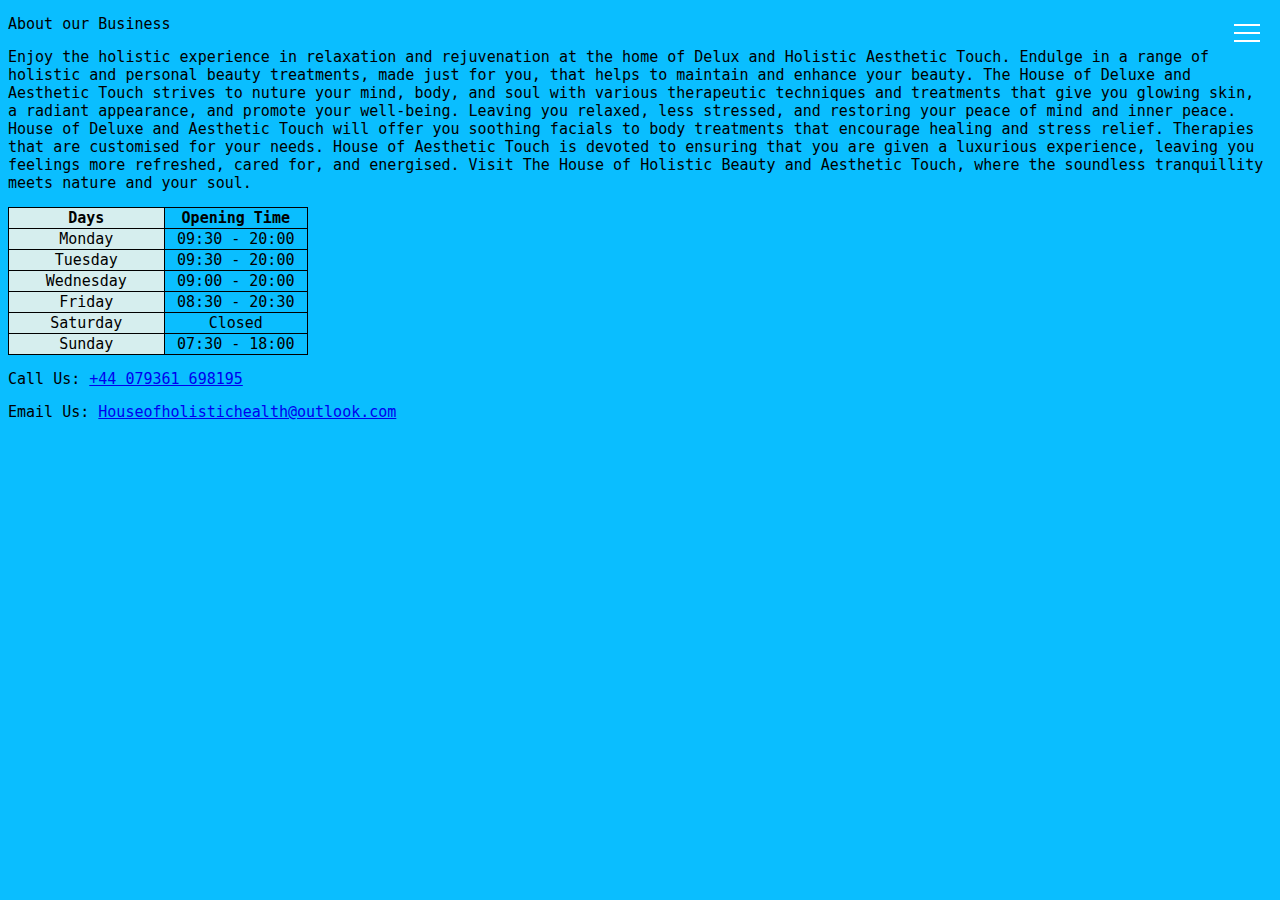
==== about.html @ 6a92ef1a "Add files via upload" ====
<!DOCTYPE html>
<html>

<head>
  <meta charset="utf-8">
  <meta name="viewport" content="width=device-width">
  <title>replit</title>
  <link href="style.css" rel="stylesheet" type="text/css" />
  <link rel="icon" href="image2.jpg">
</head>

<body>


  <p>About our Business</p>

  <p>Enjoy the holistic experience in relaxation and rejuvenation at the home of Delux and Holistic Aesthetic Touch. Endulge in a range of holistic and personal beauty treatments, made just for you, that helps to maintain and enhance your beauty. The House of Deluxe and Aesthetic Touch strives to nuture your mind, body, and soul with various therapeutic techniques and treatments that give you glowing skin, a radiant appearance, and promote your well-being. Leaving you relaxed, less stressed, and restoring your peace of mind and inner peace. House of Deluxe and Aesthetic Touch will offer you soothing facials to body treatments that encourage healing and stress relief. Therapies that are customised for your needs. House of Aesthetic Touch is devoted to ensuring that you are given a luxurious experience, leaving you feelings more refreshed, cared for, and energised. Visit The House of Holistic Beauty and Aesthetic Touch, where the soundless tranquillity meets nature and your
    soul.</p>


  <table>
    <tr>
      <th>Days</th>
      <th>Opening Time</th>
    </tr>
    <tr>
      <td>Monday</td>
      <td>09:30 - 20:00</td>
    </tr>
    <tr>
      <td>Tuesday</td>
      <td>09:30 - 20:00</td>
    </tr>
    <tr>
      <td>Wednesday</td>
      <td>09:00 - 20:00</td>
    </tr>
    <tr>
      <td>Friday</td>
      <td>08:30 - 20:30</td>
    </tr>
    <tr>
      <td>Saturday</td>
      <td>Closed</td>
    </tr>
    <tr>
      <td>Sunday</td>
      <td>07:30 - 18:00</td>
    </tr>
  </table>
  
  <p class="linked">Call Us: <a href="tel:+07931698195">+44 079361 698195</a></p>
  <p class="linked">Email Us: <a href="mailto:Houseofholistichealth@outlook.com">Houseofholistichealth@outlook.com</a></p>
  
  
  <div class="hamburger-menu">
    <input id="menu__toggle" type="checkbox" />
    <label class="menu__btn" for="menu__toggle">
      <span></span>
    </label>

    <ul class="menu__box">
      <li><a class="menu__item" href="index.html">⌂ Home</a></li>
      <li><a class="menu__item" href="treat.html">♨︎ Treatments</a></li>
      <li><a class="menu__item" id="active" href="about.html">ⓘ About</a></li>
    </ul>

  </div>


  <script src="script.js"></script>
</body>

</html>
---- style.css ----
html {
  height: 100%;
  width: 100%;
  font-family: monospace;
  color: #black;
  background-color: #0abeff;
  font-size: 15px;
}

h2,
h4, h1 {
  text-align: center;
}

img {
  display: block;
  margin-left: auto;
  margin-right: auto;
  width: 85%;
  object-fit: contain;
  height: 400px;
}

.image {
   height: 500px;
}
/* Collapse bar start */
.collapsible {
  color: #black;
  cursor: pointer;
  padding: 18px;
  width: 100%;
  border: none;
  text-align: left;
  outline: none;
  font-size: 15px;
}

.active,
.collapsible:hover {
  background-color: #555;
}

.collapsible:after {
  content: '\002B';
  color: #black;
  font-weight: bold;
  float: right;
  margin-left: 5px;
}

.active:after {
  content: "\2212";
}

.content {
  padding: 0 18px;
  max-height: 0;
  overflow: hidden;
  transition: max-height 0.5s ease-out;
  background-color: #1394c3;
}

/*Collapse bar ends*/



/* menu */
#menu__toggle {
  opacity: 0;
}

#menu__toggle:checked~.menu__btn>span {
  transform: rotate(45deg);
}

#menu__toggle:checked~.menu__btn>span::before {
  top: 0;
  transform: rotate(0);
}

#menu__toggle:checked~.menu__btn>span::after {
  top: 0;
  transform: rotate(90deg);
}

#menu__toggle:checked~.menu__box {
  visibility: visible;
  right: 0;
}

.menu__btn {
  display: flex;
  align-items: center;
  position: absolute;
  top: 20px;
  right: 20px;

  width: 26px;
  height: 26px;

  cursor: pointer;
  z-index: 1;
}

.menu__btn>span,
.menu__btn>span::before,
.menu__btn>span::after {
  display: block;
  position: absolute;

  width: 100%;
  height: 2px;

  background-color: #ffffff;

  transition-duration: .45s;
}

.menu__btn>span::before {
  content: '';
  top: -8px;
}

.menu__btn>span::after {
  content: '';
  top: 8px;
}

.menu__box {
  display: block;
  position: fixed;
  visibility: hidden;
  top: 0;
  right: -100%;

  width: 300px;
  height: 100%;

  margin: 0;
  padding: 80px 0;

  list-style: none;

  background-color: #09e1e1;
  box-shadow: 1px 0px 6px rgba(0, 0, 0, .2);

  transition-duration: .45s;
}

.menu__item {
  display: block;
  padding: 12px 24px;

  color: grey;

  font-family: monospace;
  font-size: 200%;
  font-weight: 600;

  text-decoration: none;

  transition-duration: .25s;
}

.menu__item:hover {
  background-color: white;
}

#active {
  background-color: white;
  border-radius: 5px;
}

/* menu end here */


/* 3 collums start here */

@media screen and (max-width: 600px) {
  .column {
    width: 100%;
  }
}

.column {
  float: left;
  width: 33.33%;
}

/* Clear floats after the columns */
.row:after {
  content: "";
  display: table;
  clear: both;
}

/* 3 collums ends here */



/* slideshow */

* {box-sizing:border-box}

/* Slideshow container */
.slideshow-container {
  max-width: 1000px;
  position: relative;
  margin: auto;
}

/* Hide the images by default */
.mySlides {
  display: none;
}

/* Next & previous buttons */
.prev, .next {
  cursor: pointer;
  position: absolute;
  top: 50%;
  width: auto;
  margin-top: -22px;
  padding: 16px;
  color: white;
  font-weight: bold;
  font-size: 18px;
  transition: 0.6s ease;
  border-radius: 0 3px 3px 0;
  user-select: none;
}

/* Position the "next button" to the right */
.next {
  right: 0;
  border-radius: 3px 0 0 3px;
}

/* On hover, add a black background color with a little bit see-through */
.prev:hover, .next:hover {
  background-color: rgba(0,0,0,0.8);
}

/* Caption text */
.text {
  color: #ffffff;
  font-size: 12px;
  padding: 8px 12px;
  position: absolute;
  bottom: -30px;
  width: 100%;
  text-align: center;
  background-color: #222;

}

/* Number text (1/3 etc) */
.numbertext {
  color: #f2f2f2;
  font-size: 12px;
  padding: 8px 12px;
  position: absolute;
  top: 0;
}

/* The dots/bullets/indicators */
.dot {
  cursor: pointer;
  height: 15px;
  width: 15px;
  margin: 0 2px;
  background-color: #bbb;
  border-radius: 50%;
  display: inline-block;
  transition: background-color 0.6s ease;
}

.active1, .dot:hover {
  background-color: #717171;
}


/*end */


/* table */

table, th, td {
  border: 1px solid black;
  border-collapse: collapse;
  text-align: center;
  width: 300px;
}

td:nth-child(odd), th:nth-child(odd) {
  background-color: #D6EEEE;
}

/* end */


/* link */
.linked {
  a:visited {
    color: #f2024a;
    background-color: transparent;
    text-decoration: none;
  }

  a:hover {
    color: #f2024a;
    background-color: transparent;
    text-decoration: underline;
  }

  a:active {
    color: #f2024a;
    background-color: transparent;
    text-decoration: underline;
  }
  
}
/* end */
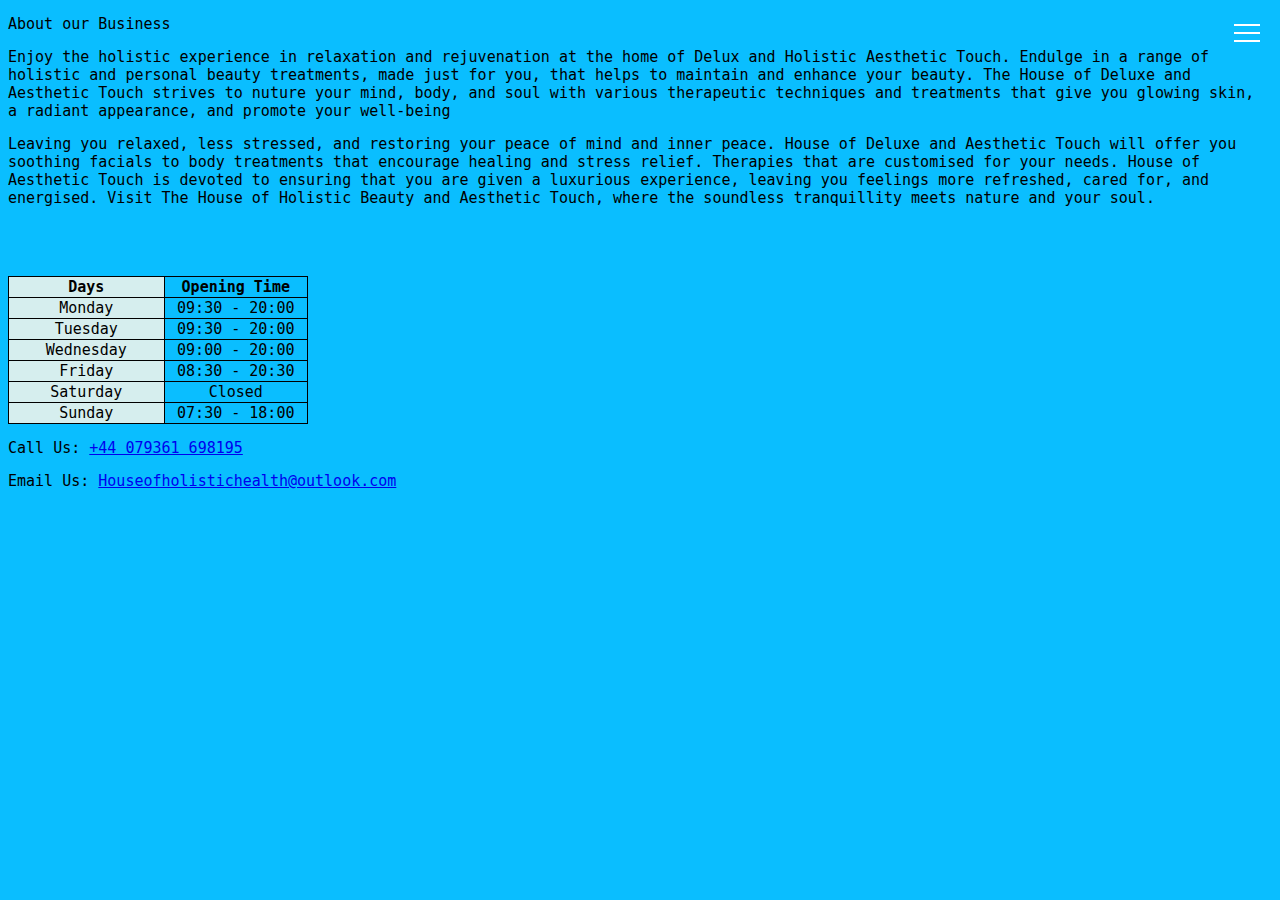
==== commit 7c716df1: "Update about.html" ====
--- a/about.html
+++ b/about.html
@@ -4,7 +4,7 @@
 <head>
   <meta charset="utf-8">
   <meta name="viewport" content="width=device-width">
-  <title>replit</title>
+  <title>About</title>
   <link href="style.css" rel="stylesheet" type="text/css" />
   <link rel="icon" href="image2.jpg">
 </head>
@@ -14,10 +14,19 @@
 
   <p>About our Business</p>
 
-  <p>Enjoy the holistic experience in relaxation and rejuvenation at the home of Delux and Holistic Aesthetic Touch. Endulge in a range of holistic and personal beauty treatments, made just for you, that helps to maintain and enhance your beauty. The House of Deluxe and Aesthetic Touch strives to nuture your mind, body, and soul with various therapeutic techniques and treatments that give you glowing skin, a radiant appearance, and promote your well-being. Leaving you relaxed, less stressed, and restoring your peace of mind and inner peace. House of Deluxe and Aesthetic Touch will offer you soothing facials to body treatments that encourage healing and stress relief. Therapies that are customised for your needs. House of Aesthetic Touch is devoted to ensuring that you are given a luxurious experience, leaving you feelings more refreshed, cared for, and energised. Visit The House of Holistic Beauty and Aesthetic Touch, where the soundless tranquillity meets nature and your
-    soul.</p>
-
-
+  <div>
+      <p>Enjoy the holistic experience in relaxation and rejuvenation at the home of Delux and Holistic Aesthetic Touch. Endulge in a range of holistic and personal beauty treatments, made just for you, that helps to maintain and enhance your beauty. 
+  The House of Deluxe and Aesthetic Touch strives to nuture your mind, body, and soul with various therapeutic techniques and treatments that give you glowing skin, a radiant appearance, and promote your well-being</p>  
+  </div>
+  
+  <div>
+    <p>Leaving you relaxed, less stressed, and restoring your peace of mind and inner peace. House of Deluxe and Aesthetic Touch will offer you soothing facials to body treatments that encourage healing and stress relief.
+    Therapies that are customised for your needs. House of Aesthetic Touch is devoted to ensuring that you are given a luxurious experience, leaving you feelings more refreshed, cared for, and energised. 
+    Visit The House of Holistic Beauty and Aesthetic Touch, where the soundless tranquillity meets nature and your soul.</p>
+  </div>
+  
+  <br><br>
+  <br>
   <table>
     <tr>
       <th>Days</th>
@@ -71,4 +80,4 @@
   <script src="script.js"></script>
 </body>
 
-</html>+</html>
--- a/style.css
+++ b/style.css
@@ -177,6 +177,7 @@
 
 /* 3 collums start here */
 
+
 @media screen and (max-width: 600px) {
   .column {
     width: 100%;
@@ -185,7 +186,9 @@
 
 .column {
   float: left;
-  width: 33.33%;
+  -webkit-column-width: 33%;
+  -moz-column-width: 33%;
+  column-width: 33%;
 }
 
 /* Clear floats after the columns */
@@ -193,6 +196,7 @@
   content: "";
   display: table;
   clear: both;
+  width: 10%;
 }
 
 /* 3 collums ends here */
@@ -321,4 +325,4 @@
   }
   
 }
-/* end */+/* end */
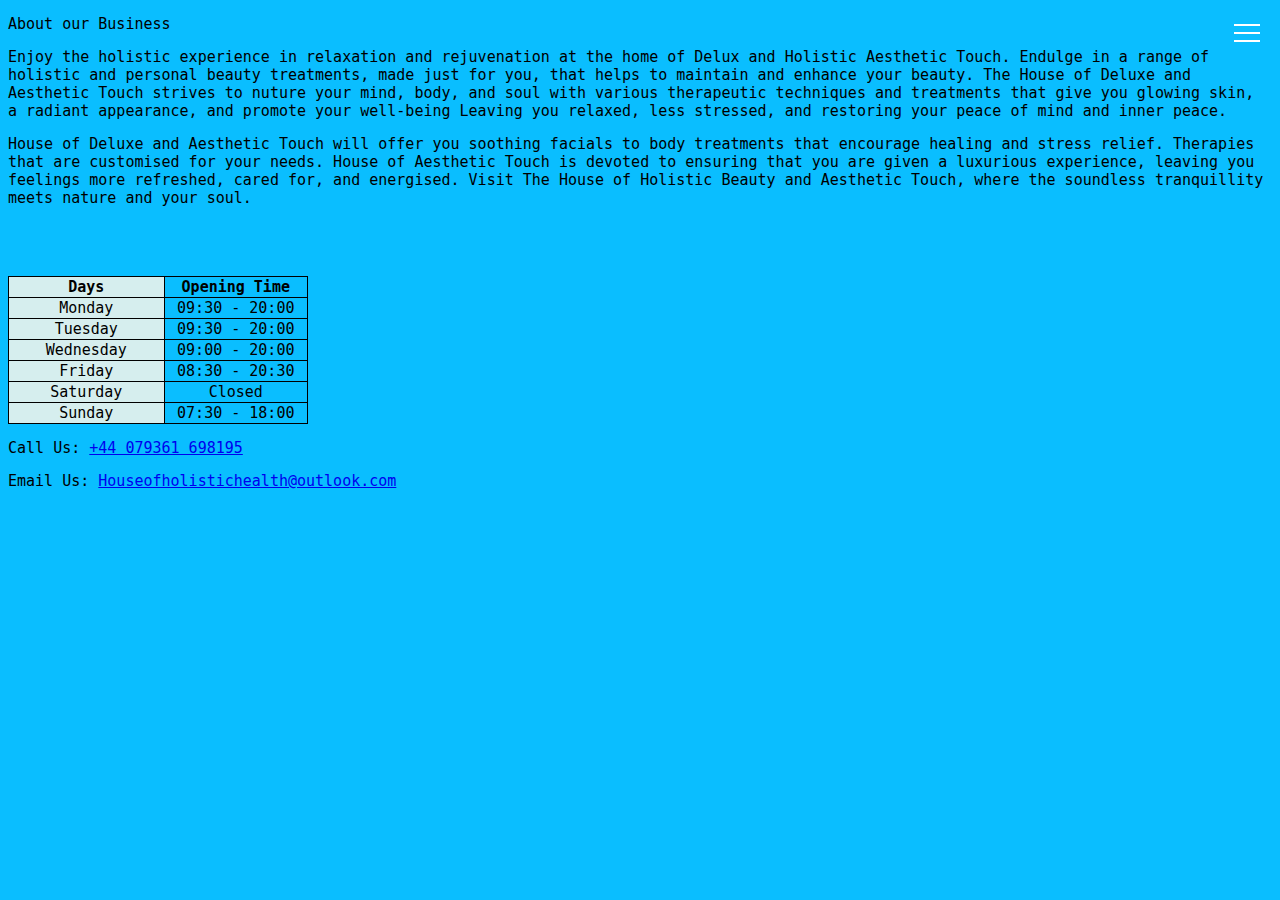
==== commit b4a148f4: "Update about.html" ====
--- a/about.html
+++ b/about.html
@@ -16,12 +16,13 @@
 
   <div>
       <p>Enjoy the holistic experience in relaxation and rejuvenation at the home of Delux and Holistic Aesthetic Touch. Endulge in a range of holistic and personal beauty treatments, made just for you, that helps to maintain and enhance your beauty. 
-  The House of Deluxe and Aesthetic Touch strives to nuture your mind, body, and soul with various therapeutic techniques and treatments that give you glowing skin, a radiant appearance, and promote your well-being</p>  
+      The House of Deluxe and Aesthetic Touch strives to nuture your mind, body, and soul with various therapeutic techniques and treatments that give you glowing skin, a radiant appearance, and promote your well-being
+      Leaving you relaxed, less stressed, and restoring your peace of mind and inner peace.</p>  
   </div>
   
   <div>
-    <p>Leaving you relaxed, less stressed, and restoring your peace of mind and inner peace. House of Deluxe and Aesthetic Touch will offer you soothing facials to body treatments that encourage healing and stress relief.
-    Therapies that are customised for your needs. House of Aesthetic Touch is devoted to ensuring that you are given a luxurious experience, leaving you feelings more refreshed, cared for, and energised. 
+    <p>House of Deluxe and Aesthetic Touch will offer you soothing facials to body treatments that encourage healing and stress relief. Therapies that are customised for your needs. 
+    House of Aesthetic Touch is devoted to ensuring that you are given a luxurious experience, leaving you feelings more refreshed, cared for, and energised. 
     Visit The House of Holistic Beauty and Aesthetic Touch, where the soundless tranquillity meets nature and your soul.</p>
   </div>
   
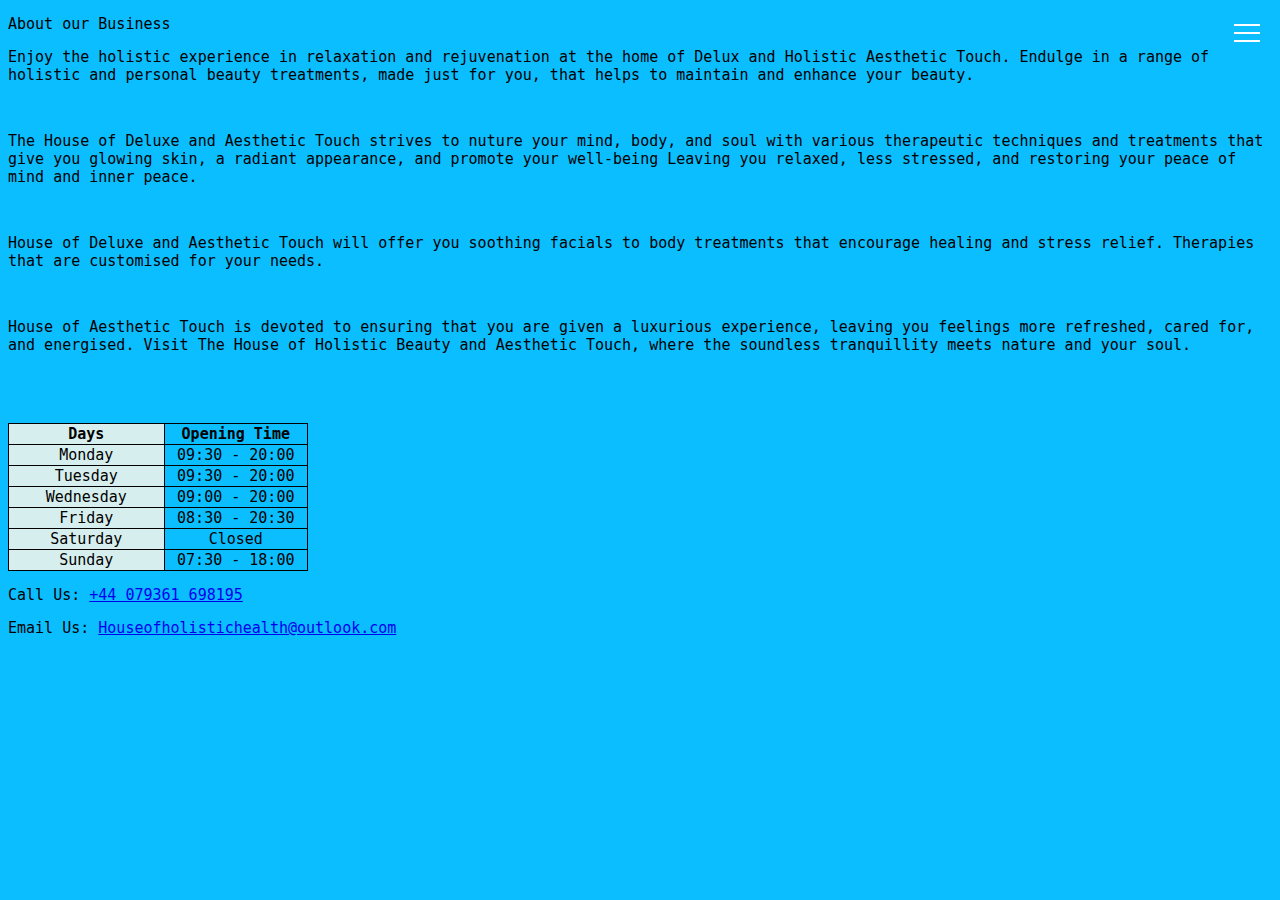
==== commit 88a7c929: "Update about.html" ====
--- a/about.html
+++ b/about.html
@@ -14,17 +14,18 @@
 
   <p>About our Business</p>
 
-  <div>
-      <p>Enjoy the holistic experience in relaxation and rejuvenation at the home of Delux and Holistic Aesthetic Touch. Endulge in a range of holistic and personal beauty treatments, made just for you, that helps to maintain and enhance your beauty. 
-      The House of Deluxe and Aesthetic Touch strives to nuture your mind, body, and soul with various therapeutic techniques and treatments that give you glowing skin, a radiant appearance, and promote your well-being
-      Leaving you relaxed, less stressed, and restoring your peace of mind and inner peace.</p>  
-  </div>
-  
-  <div>
-    <p>House of Deluxe and Aesthetic Touch will offer you soothing facials to body treatments that encourage healing and stress relief. Therapies that are customised for your needs. 
-    House of Aesthetic Touch is devoted to ensuring that you are given a luxurious experience, leaving you feelings more refreshed, cared for, and energised. 
+
+    <p>Enjoy the holistic experience in relaxation and rejuvenation at the home of Delux and Holistic Aesthetic Touch. 
+      Endulge in a range of holistic and personal beauty treatments, made just for you, that helps to maintain and enhance your beauty.<p>
+    <br>
+    <p>The House of Deluxe and Aesthetic Touch strives to nuture your mind, body, and soul with various therapeutic techniques and treatments that give you glowing skin, 
+      a radiant appearance, and promote your well-being Leaving you relaxed, less stressed, and restoring your peace of mind and inner peace.</p>  
+    <br>
+    <p>House of Deluxe and Aesthetic Touch will offer you soothing facials to body treatments that encourage healing and stress relief. Therapies that are customised for your needs. </p>
+    <br>
+    <p>House of Aesthetic Touch is devoted to ensuring that you are given a luxurious experience, leaving you feelings more refreshed, cared for, and energised. 
     Visit The House of Holistic Beauty and Aesthetic Touch, where the soundless tranquillity meets nature and your soul.</p>
-  </div>
+ 
   
   <br><br>
   <br>
--- a/style.css
+++ b/style.css
@@ -326,3 +326,10 @@
   
 }
 /* end */
+
+.tame {
+  width: 75%
+  border: hidden;
+  margin: 0;
+
+}
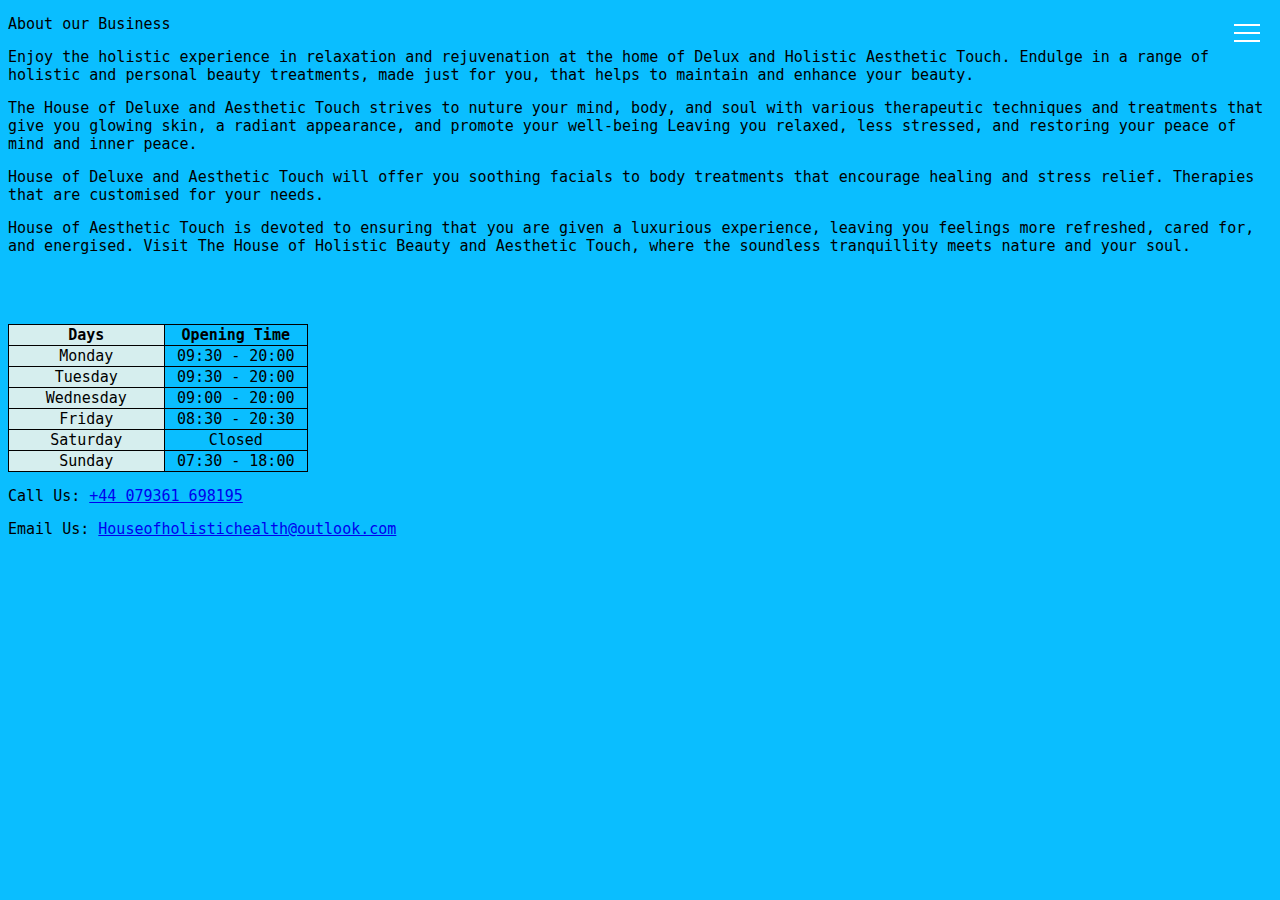
==== commit 19b57dfa: "Update about.html" ====
--- a/about.html
+++ b/about.html
@@ -17,12 +17,12 @@
 
     <p>Enjoy the holistic experience in relaxation and rejuvenation at the home of Delux and Holistic Aesthetic Touch. 
       Endulge in a range of holistic and personal beauty treatments, made just for you, that helps to maintain and enhance your beauty.<p>
-    <br>
+    
     <p>The House of Deluxe and Aesthetic Touch strives to nuture your mind, body, and soul with various therapeutic techniques and treatments that give you glowing skin, 
       a radiant appearance, and promote your well-being Leaving you relaxed, less stressed, and restoring your peace of mind and inner peace.</p>  
-    <br>
+    
     <p>House of Deluxe and Aesthetic Touch will offer you soothing facials to body treatments that encourage healing and stress relief. Therapies that are customised for your needs. </p>
-    <br>
+    
     <p>House of Aesthetic Touch is devoted to ensuring that you are given a luxurious experience, leaving you feelings more refreshed, cared for, and energised. 
     Visit The House of Holistic Beauty and Aesthetic Touch, where the soundless tranquillity meets nature and your soul.</p>
  
